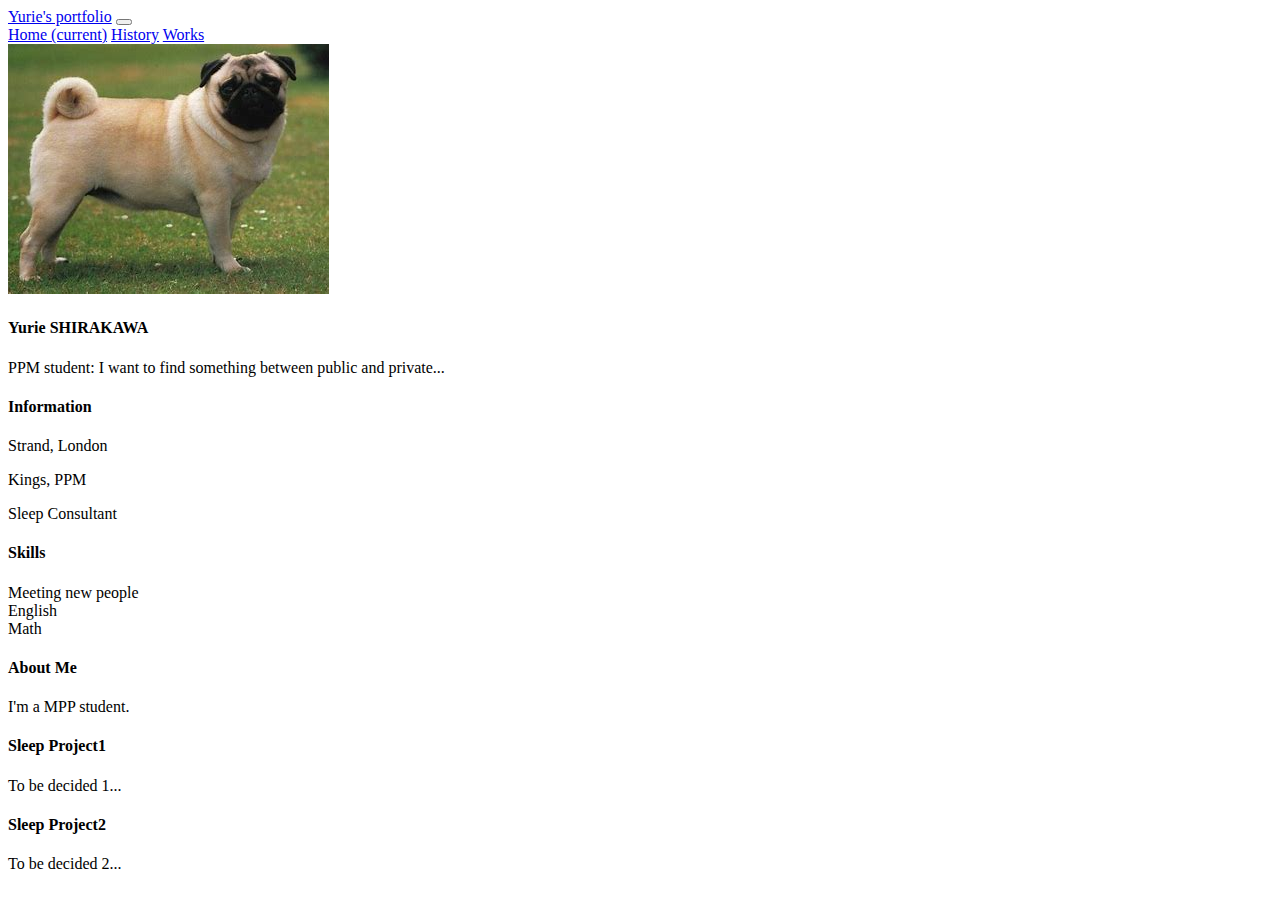
==== index.html @ 26fc58af "My first commit" ====
<!DOCTYPE html>
<html>
<head>
	<title>Yurie - PPM student</title>
	<link rel="stylesheet" href="https://stackpath.bootstrapcdn.com/bootstrap/4.1.3/css/bootstrap.min.css" integrity="sha384-MCw98/SFnGE8fJT3GXwEOngsV7Zt27NXFoaoApmYm81iuXoPkFOJwJ8ERdknLPMO" crossorigin="anonymous">
	<link rel="stylesheet" href="https://use.fontawesome.com/releases/v5.5.0/css/all.css" integrity="sha384-B4dIYHKNBt8Bc12p+WXckhzcICo0wtJAoU8YZTY5qE0Id1GSseTk6S+L3BlXeVIU" crossorigin="anonymous">

	<link rel="stylesheet" type="text/css" href="css/style.css">

	<script src="https://code.jquery.com/jquery-3.3.1.slim.min.js" integrity="sha384-q8i/X+965DzO0rT7abK41JStQIAqVgRVzpbzo5smXKp4YfRvH+8abtTE1Pi6jizo" crossorigin="anonymous"></script>
	<script src="https://cdnjs.cloudflare.com/ajax/libs/popper.js/1.14.3/umd/popper.min.js" integrity="sha384-ZMP7rVo3mIykV+2+9J3UJ46jBk0WLaUAdn689aCwoqbBJiSnjAK/l8WvCWPIPm49" crossorigin="anonymous"></script>
	<script src="https://stackpath.bootstrapcdn.com/bootstrap/4.1.3/js/bootstrap.min.js" integrity="sha384-ChfqqxuZUCnJSK3+MXmPNIyE6ZbWh2IMqE241rYiqJxyMiZ6OW/JmZQ5stwEULTy" crossorigin="anonymous"></script>

</head>
<body>
	<nav class="navbar navbar-expand-lg navbar-dark bg-secondary">
  	<a class="navbar-brand" href="#">Yurie's portfolio</a>
  		<button class="navbar-toggler" type="button" data-toggle="collapse" data-target="#navbarNavAltMarkup" aria-controls="navbarNavAltMarkup" aria-expanded="false" aria-label="Toggle navigation">
    		<span class="navbar-toggler-icon"></span>
  		</button>
  	<div class="collapse navbar-collapse" id="navbarNavAltMarkup">
    	<div class="navbar-nav">
      	<a class="nav-item nav-link active" href="#">Home <span class="sr-only">(current)</span></a>
      	<a class="nav-item nav-link" href="#">History</a>
     		<a class="nav-item nav-link" href="#">Works</a>
    	</div>
  	</div>
	</nav>
	<div class="container mt-3">
		<div class="row">
	 		<div class="col-md-4">
	 			<div class="card text-center">
	 				<div class="card-body">
	 					<img src="images/pug.png" class="w-50 rounded-circle">
	 					<h4 class="card-title">Yurie SHIRAKAWA</h4>
	 					<p class="card-text">PPM student: I want to find something between public and private...</p>
	 				</div>
	 				<div class="card-footer">
	 					<i class="fab fa-linkedin fa-2x text-secondary"></i>
	 					<i class="fab fa-facebook-square fa-2x text-secondary"></i>
	 					<i class="fab fa-twitter fa-2x text-secondary"></i>
	 				</div>
	 			</div>
	 			<div class="card my-2">
		 			<div class="card-body">
	 					<h4 class="card-title">Information</h4>
	 					<p class="card-text"><i class="fas fa-map-pin"> </i>Strand, London</p>
	 					<p class="card-text"><i class="fas fa-graduation-cap"> </i> Kings, PPM</p> 
	 					<p class="card-text"><i class="fas fa-bed"></i> Sleep Consultant</p>
	 				</div>
	 			</div>
	 			<div class="card mt-2">
	 				<div class="card-body">
	 					<h4 class="card-title">Skills</h4>
	 					Meeting new people
	 					<div class="progress">
  						<div class="progress-bar progress-bar-striped bg-success" role="progressbar" style="width: 85%" aria-valuenow="10" aria-valuemin="0" aria-valuemax="100"></div>
  					</div>
  					English
	 					<div class="progress">
  						<div class="progress-bar progress-bar-striped bg-success" role="progressbar" style="width: 50%" aria-valuenow="10" aria-valuemin="0" aria-valuemax="100"></div>
						</div>
						Math
						<div class="progress">
  						<div class="progress-bar progress-bar-striped bg-success" role="progressbar" style="width: 25%" aria-valuenow="10" aria-valuemin="0" aria-valuemax="100"></div>
						</div>
	 				</div>
	 			</div>
	 		</div>
			<div class="col-md-8">
				<div class="card">
					<div class="card-body">
						<h4>About Me</h4>
						<p class="card-text">I'm a MPP student.</p>
					</div>						
				</div>
				<div class="card mt-2">
					<div class="card-body">
						<h4 class="title">Sleep Project1</h4>
						<p class="">To be decided 1...</p>

						<h4 class="title">Sleep Project2</h4>
						<p class="">To be decided 2...</p>
					</div>					
				</div>
			</div>
		</div>
	</div>
</body>
</html>
---- css/style.css ----
.body {
	background-color: green;
}
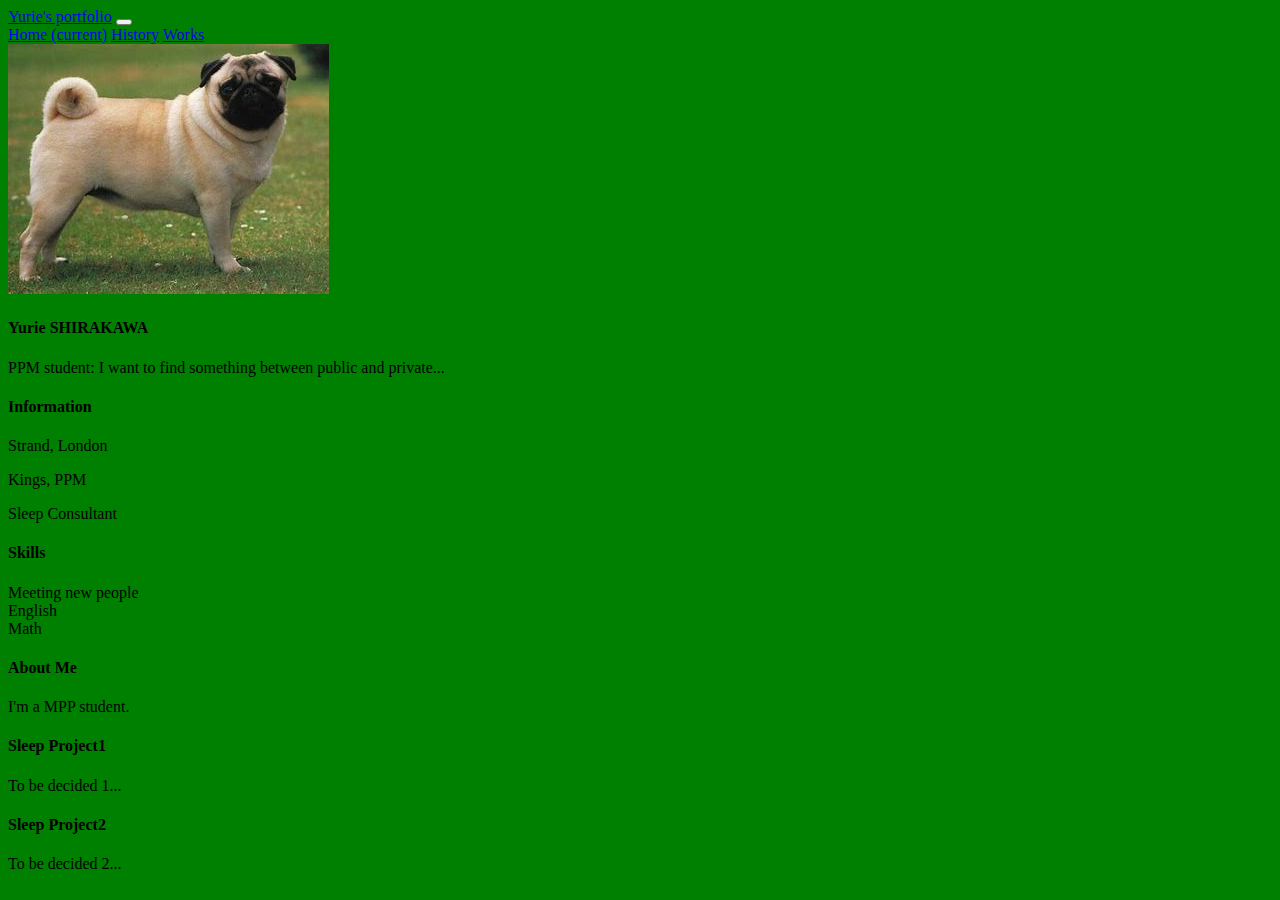
==== commit ffbff3b3: "Revised 1" ====
--- a/index.html
+++ b/index.html
@@ -1,7 +1,7 @@
 <!DOCTYPE html>
 <html>
 <head>
-	<title>Yurie - PPM student</title>
+	<title>Yurie's Portfolio</title>
 	<link rel="stylesheet" href="https://stackpath.bootstrapcdn.com/bootstrap/4.1.3/css/bootstrap.min.css" integrity="sha384-MCw98/SFnGE8fJT3GXwEOngsV7Zt27NXFoaoApmYm81iuXoPkFOJwJ8ERdknLPMO" crossorigin="anonymous">
 	<link rel="stylesheet" href="https://use.fontawesome.com/releases/v5.5.0/css/all.css" integrity="sha384-B4dIYHKNBt8Bc12p+WXckhzcICo0wtJAoU8YZTY5qE0Id1GSseTk6S+L3BlXeVIU" crossorigin="anonymous">
 
--- a/css/style.css
+++ b/css/style.css
@@ -1,4 +1,4 @@
-.body {
+body {
 	background-color: green;
 }
 
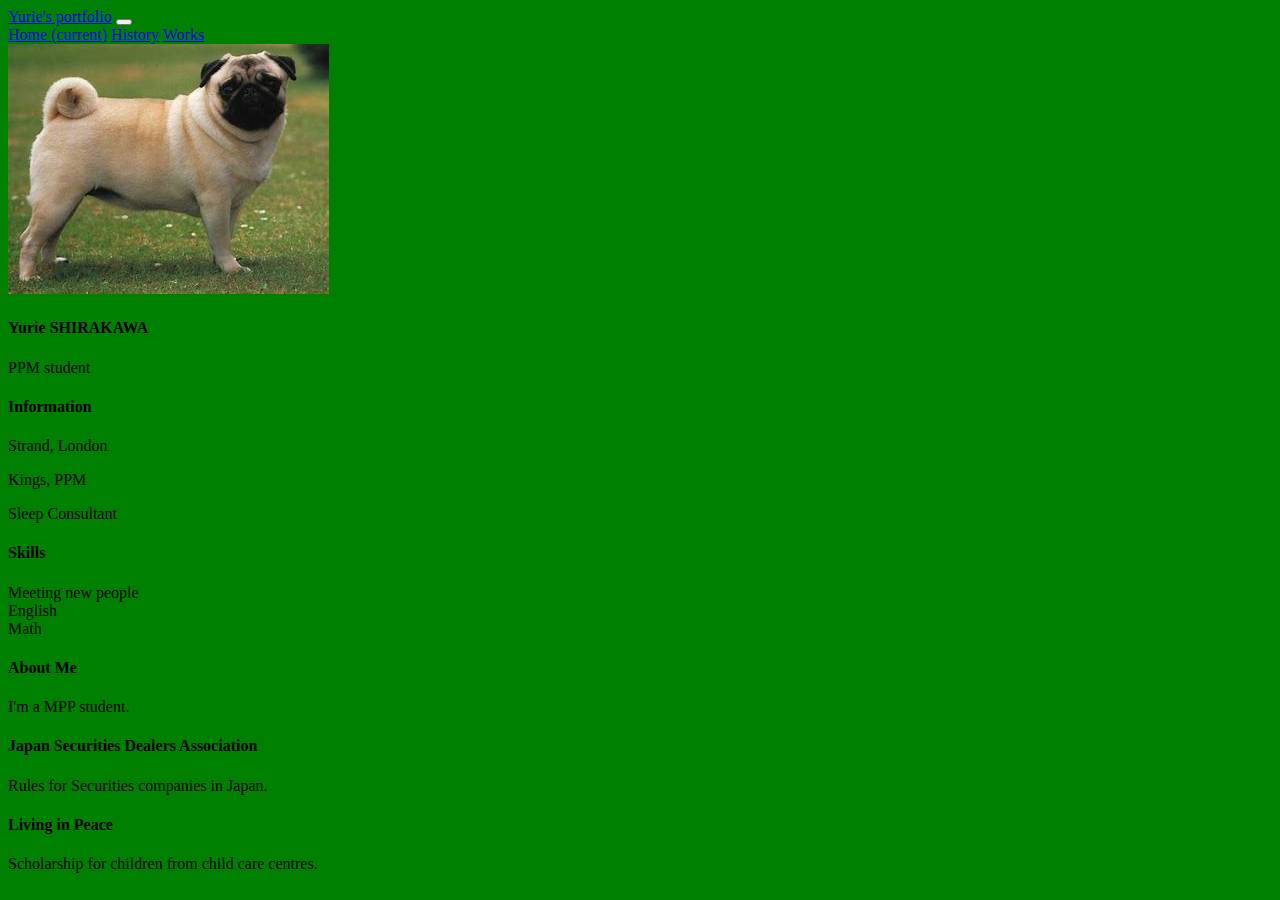
==== commit ef5dac7e: "Revised2" ====
--- a/index.html
+++ b/index.html
@@ -21,7 +21,7 @@
   	<div class="collapse navbar-collapse" id="navbarNavAltMarkup">
     	<div class="navbar-nav">
       	<a class="nav-item nav-link active" href="#">Home <span class="sr-only">(current)</span></a>
-      	<a class="nav-item nav-link" href="#">History</a>
+      	<a class="nav-item nav-link" href="history.html">History</a>
      		<a class="nav-item nav-link" href="#">Works</a>
     	</div>
   	</div>
@@ -33,7 +33,7 @@
 	 				<div class="card-body">
 	 					<img src="images/pug.png" class="w-50 rounded-circle">
 	 					<h4 class="card-title">Yurie SHIRAKAWA</h4>
-	 					<p class="card-text">PPM student: I want to find something between public and private...</p>
+	 					<p class="card-text">PPM student</p>
 	 				</div>
 	 				<div class="card-footer">
 	 					<i class="fab fa-linkedin fa-2x text-secondary"></i>
@@ -44,7 +44,7 @@
 	 			<div class="card my-2">
 		 			<div class="card-body">
 	 					<h4 class="card-title">Information</h4>
-	 					<p class="card-text"><i class="fas fa-map-pin"> </i>Strand, London</p>
+	 					<p class="card-text"><i class="fas fa-map-pin"> </i> Strand, London</p>
 	 					<p class="card-text"><i class="fas fa-graduation-cap"> </i> Kings, PPM</p> 
 	 					<p class="card-text"><i class="fas fa-bed"></i> Sleep Consultant</p>
 	 				</div>
@@ -76,11 +76,11 @@
 				</div>
 				<div class="card mt-2">
 					<div class="card-body">
-						<h4 class="title">Sleep Project1</h4>
-						<p class="">To be decided 1...</p>
+						<h4 class="title">Japan Securities Dealers Association</h4>
+						<p class="">Rules for Securities companies in Japan.</p>
 
-						<h4 class="title">Sleep Project2</h4>
-						<p class="">To be decided 2...</p>
+						<h4 class="title">Living in Peace</h4>
+						<p class="">Scholarship for children from child care centres.</p>
 					</div>					
 				</div>
 			</div>
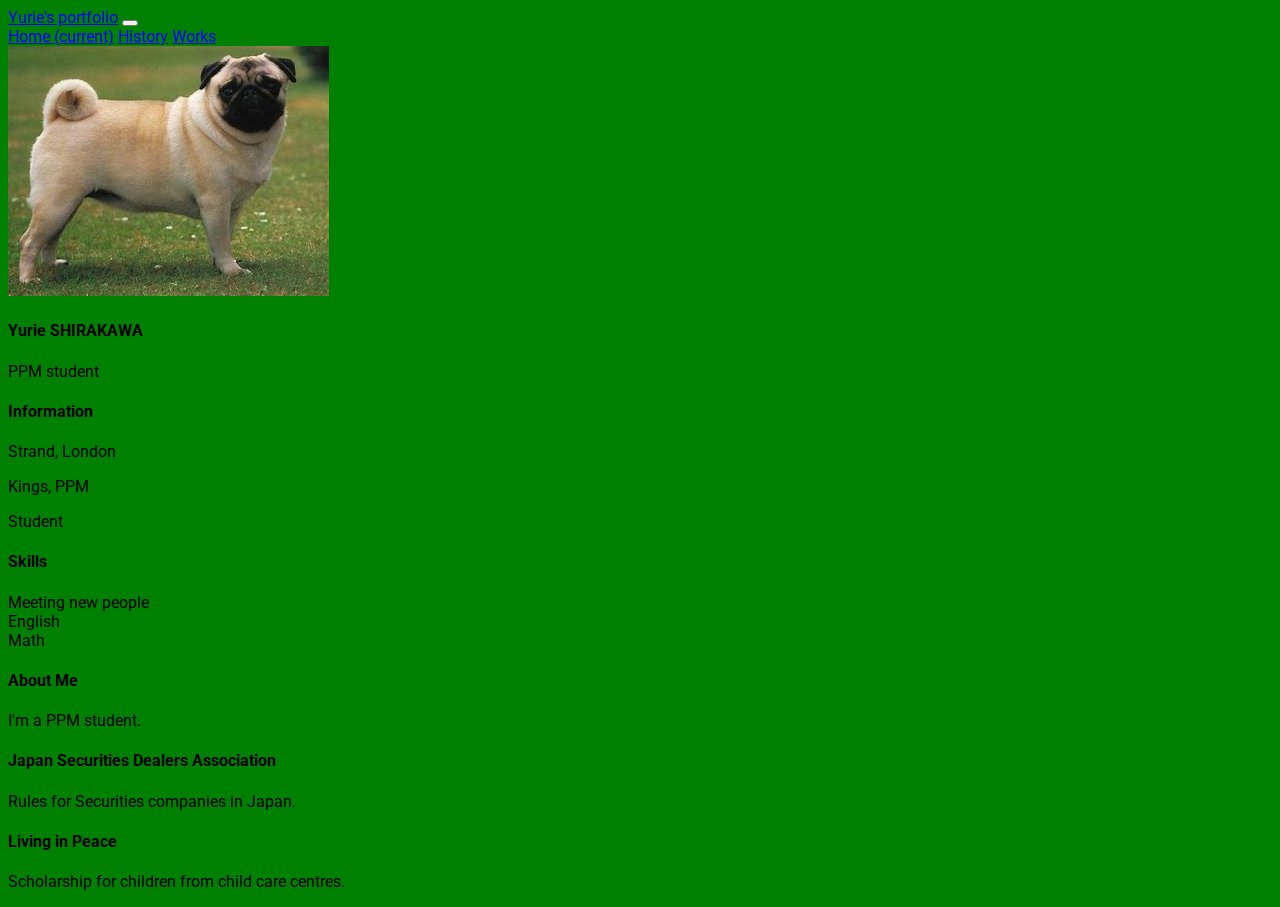
==== commit a6fb5882: "revised3" ====
--- a/index.html
+++ b/index.html
@@ -1,9 +1,12 @@
 <!DOCTYPE html>
 <html>
 <head>
+	<meta name="viewport" content="width=device-width, initial-scale=1">
 	<title>Yurie's Portfolio</title>
 	<link rel="stylesheet" href="https://stackpath.bootstrapcdn.com/bootstrap/4.1.3/css/bootstrap.min.css" integrity="sha384-MCw98/SFnGE8fJT3GXwEOngsV7Zt27NXFoaoApmYm81iuXoPkFOJwJ8ERdknLPMO" crossorigin="anonymous">
 	<link rel="stylesheet" href="https://use.fontawesome.com/releases/v5.5.0/css/all.css" integrity="sha384-B4dIYHKNBt8Bc12p+WXckhzcICo0wtJAoU8YZTY5qE0Id1GSseTk6S+L3BlXeVIU" crossorigin="anonymous">
+
+	<link href="https://fonts.googleapis.com/css?family=Roboto" rel="stylesheet">
 
 	<link rel="stylesheet" type="text/css" href="css/style.css">
 
@@ -22,7 +25,7 @@
     	<div class="navbar-nav">
       	<a class="nav-item nav-link active" href="#">Home <span class="sr-only">(current)</span></a>
       	<a class="nav-item nav-link" href="history.html">History</a>
-     		<a class="nav-item nav-link" href="#">Works</a>
+     		<a class="nav-item nav-link" href="works.html">Works</a>
     	</div>
   	</div>
 	</nav>
@@ -46,7 +49,7 @@
 	 					<h4 class="card-title">Information</h4>
 	 					<p class="card-text"><i class="fas fa-map-pin"> </i> Strand, London</p>
 	 					<p class="card-text"><i class="fas fa-graduation-cap"> </i> Kings, PPM</p> 
-	 					<p class="card-text"><i class="fas fa-bed"></i> Sleep Consultant</p>
+	 					<p class="card-text"><i class="fas fa-bed"></i> Student</p>
 	 				</div>
 	 			</div>
 	 			<div class="card mt-2">
@@ -71,7 +74,7 @@
 				<div class="card">
 					<div class="card-body">
 						<h4>About Me</h4>
-						<p class="card-text">I'm a MPP student.</p>
+						<p class="card-text">I'm a PPM student.</p>
 					</div>						
 				</div>
 				<div class="card mt-2">
--- a/css/style.css
+++ b/css/style.css
@@ -1,4 +1,8 @@
 body {
 	background-color: green;
+	font-family: 'Roboto', sans-serif;
 }
 
+.my-super-amazing-font {
+	font-family: Montserrat;
+}